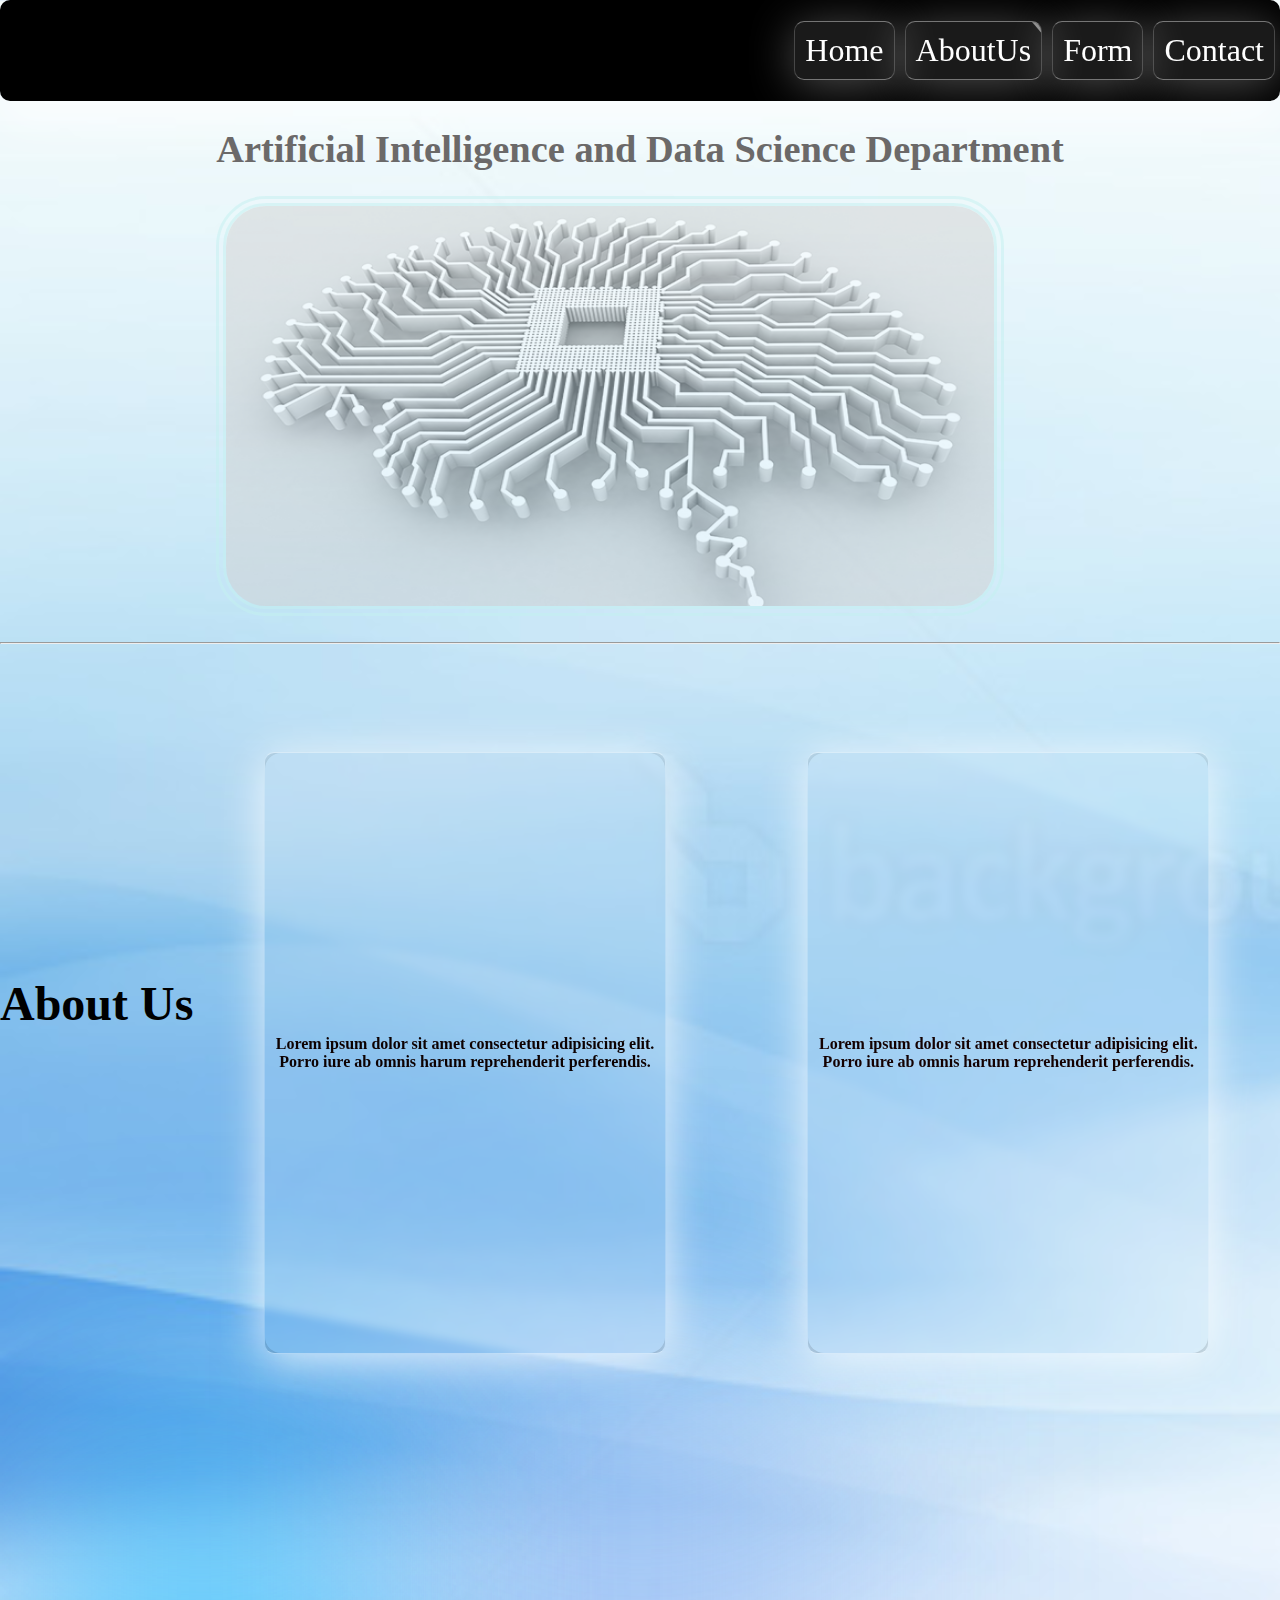
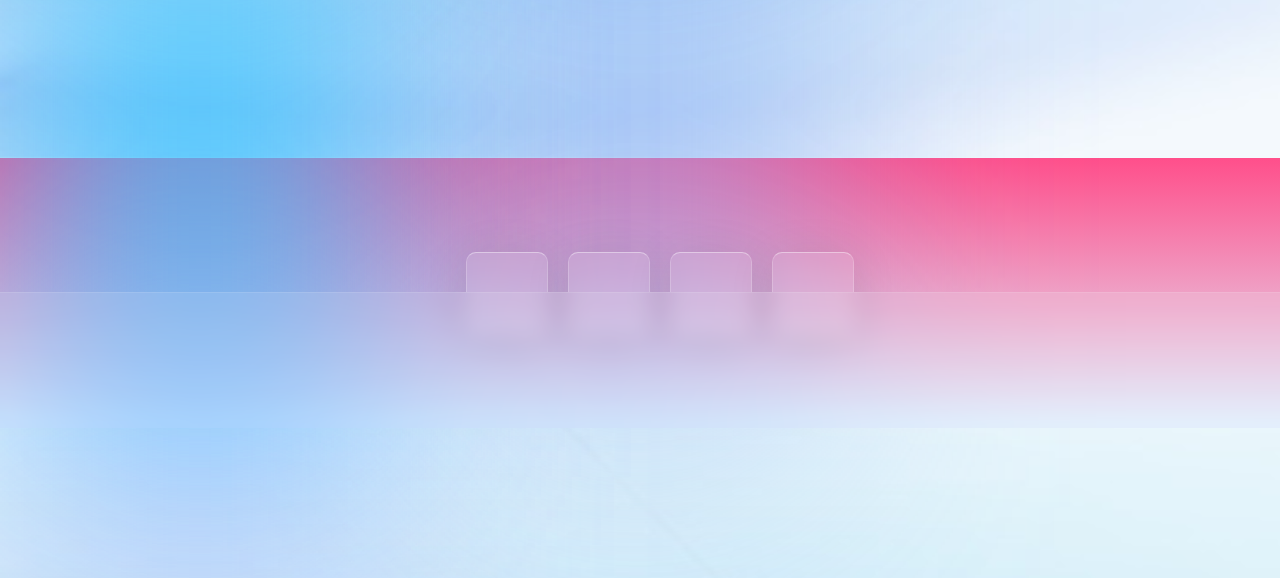
==== p_home.html @ acd0654a "Add files via upload" ====
<!DOCTYPE html>
<html lang="en">
<head>
    <meta charset="UTF-8">
    <meta http-equiv="X-UA-Compatible" content="IE=edge">
    <meta name="viewport" content="width=device-width, initial-scale=1.0">
    <title>Home</title>
    <link rel="preconnect" href="https://fonts.googleapis.com">
    <script src="https://kit.fontawesome.com/b7dce47e50.js" crossorigin="anonymous"></script>
    <link rel="stylesheet" href="p_home.css">
</head>

<body>    
<nav class="nav_bar">
    <div class="logo"><img src="http://d2e9h3gjmozu47.cloudfront.net/brand.png" style="max-height: 78px" alt=""></div>
    <div class="openMenu"> <i class="fa-solid fa-bars"></i>  </div>
    <ul class="mainMenu">
        <li class="active"><a href="#head"> Home</a></li>
        <li><a href="#about">AboutUs</a></li>
        <li><a href="index.html">Form</a></li>
        <li><a href="#contact">Contact</a></li>
        <div class="closeMenu"><i class="fa-solid fa-xmark"></i></div>
    </ul>
</nav>

    <div class="head" id="head">
        <div class="title"><h1> Artificial Intelligence and Data Science Department</h1>
            <img src="2.jpg" alt="" srcset="" class="img" ></div>
        
    </div>
    <br><hr>
    <div class="about" id="about">
        <h2>About Us</h2> 
        <div class="abou">
         <div class="about_inner">
<div class="aboutface  aboutface--front">
    <div class="aboutHeader"><img src="" alt="" srcset=""></div>
    <div class="aboutbyline"><h2>Lorem ipsum dolor sit amet consectetur adipisicing elit. Porro iure ab omnis harum reprehenderit perferendis.</h2></div> </div>
    <div class="aboutface  aboutface--back">
<div class="aboutContent">
<div class="aboutBody">
    <h3>Lorem ipsum dolor sit amet consectetur adipisicing elit. Voluptates provident, dolore consequuntur eos quas quaerat recusandae commodi nam fuga expedita autem, aperiam velit mollitia qui architecto. Repudiandae magni a et sapiente? Quaerat, aspernatur dolor.</h3>
</div>
</div>
    </div>
</div>
         </div>
        
         <div class="abou1">
            <div class="about_inner1">
   <div class="aboutface1  aboutface--front1">
       <div class="aboutHeader1"><img src="" alt="" srcset=""></div>
       <div class="aboutbyline1"><h2>Lorem ipsum dolor sit amet consectetur adipisicing elit. Porro iure ab omnis harum reprehenderit perferendis.</h2></div> </div>
       <div class="aboutface1  aboutface--back1">
   <div class="aboutContent1">
   <div class="aboutBody1">
       <h3>Lorem ipsum dolor sit amet consectetur adipisicing elit. Voluptates provident, dolore consequuntur eos quas quaerat recusandae commodi nam fuga expedita autem, aperiam velit mollitia qui architecto. Repudiandae magni a et sapiente? Quaerat, aspernatur dolor.</h3>
   </div>
   </div>
       </div>
   </div>
            </div>
           

        <!-- <span class="text">Lorem ipsum dolor sit amet consectetur adipisicing elit. Eveniet velit soluta totam alias consequuntur quam dignissimos repudiandae saepe culpa, ipsa quia modi exercitationem, aliquam magnam omnis impedit obcaecati, vitae laborum at esse perferendis numquam!</span> -->
    </div>
    <div class="contact"></div>
  <div class="endpage">
<section>
<div class="color"></div>
<div class="color"></div>
<div class="color"></div>
<ul><li><a href="#"><i class="fa-brands fa-instagram"></i></a></li>
    <li><a href="#"><i class="fa-brands fa-github"></i></a></li>
    <li><a href="#"><i class="fa-brands fa-linkedin"></i></a></li>
    <li><a href="#"><i class="fa-solid fa-envelope"></i></a></li>
</ul>
  </section></div>
       <script src="p.js"></script> 
  
   
</body>
</html>
---- p_home.css ----
body{
  background: url(1.jpg);
 background-size: cover;
 margin: 0;

}  

.nav_bar{
  background: black;
  color: #ffff;
  display: flex;
  justify-content: space-between;
 
  box-shadow: 0 25px 45px rgba(255,255,255,0.6);
 border-radius: 10px;
}
nav .mainMenu{
  display: flex;
  list-style: none;
}

nav .mainMenu li{
  padding: 5px;
}
nav .mainMenu li a {
  /* display: inline-block;
  padding: 15px;
  text-decoration: none;
  color: #ffff;
  font-size: 1.5rem;
   */
   position: relative;
top:0;
/* width:80px;
height: 80px; */
padding: 10px;
display: flex;
justify-content: space-evenly;
align-items: center;
color: #ffff;
font-size: 2em;
border: 1px solid rgba(255,255,255,0.4);
border-right: 1px solid rgba(255,255,255,0.2);
border-left: 1px solid rgba(255,255,255,0.2);
border-radius: 10px;
background: rgba(255,255,255,0.1);
backdrop-filter: blur(4px);
z-index: 1;
box-shadow: 0 5px 45px rgba(255,255,255,0.3);
text-decoration: none;
overflow: hidden;
transition: top 0.5s, z-index 0.5s,transform 0.5s;
transition-delay: 0.5s 0s 0s;
}
 nav .mainMenu li a:hover{

  transition-delay: 0s 0.5s 0.5s;
top: -5px;
transform: translateX(-15px);
z-index: 11;

 }
 
nav .mainMenu li a:before{
  content: '';
  position: absolute;
  top:0;
  left: 0;
  width: 50px;
  height: 100%;
  background: rgba(255,255,255,0.5);
  transform: skewX(40deg) translateX(150px);
  transition: 0.5s;
  }
  nav .mainMenu li a:hover:before{
  transform: skewX(40deg) translateX(-150px);
  
  }
nav .openMenu{
font-size: 2rem;
margin: 20px;
display: none;
cursor: pointer;
}
nav .mainMenu .closeMenu{
  font-size: 2rem;
  display: none;
  cursor: pointer;
}
@media (max-width:800px) {
  nav .mainMenu{
height: 100vh;
position: fixed;
top:0 ;
right:0 ;
left:0 ;
z-index: 10 ;
flex-direction: column;
justify-content: center;
align-items: center;
background: black;
transition: top 1s ease;
display: none;
  }
nav .mainMenu .closeMenu{
display: block;
position: absolute;
top: 10px;
right: 20px;

}
 nav .openMenu{
   display:block;
 }
nav .openMenu li a:hover{
background:black;
color: aqua;
font-size: 1.6rem;
}

.img{
 

 flex-wrap: wrap;
 
  height: 200px;
  margin-left: 60px;
  
  }

}  

.img{
display: flex;
align-items: center;
opacity:0.5;
width: 60%;
height: 400px;

border-radius: 50px;
border-width: 10px;
border-style:double;
border-color: #c4f1f1;
} 
.title{
 
text-align: center;
align-content: center;
display: flex;
flex-wrap: wrap;
flex-direction: column;
color: rgb(107, 105, 105);
font-family: 'Bree Serif', serif;
font-size: larger;
font-weight: 600; 

}


 .about{
font-weight: 500;
text-align: center;
display: flex;
flex-wrap: wrap;
flex-direction: row;
font-size: xx-large;

 }

 .about h2{
align-self: center;
font-family: 'Tapestry', cursive;

 }


.contact{
background: rgb(81, 175, 241);
display: flex;
justify-content: center;
margin-top: 404px;
width: 100%;

}
.abou{
margin: 100px auto 0;
display: flex;
top:0;
height: 600px;
display: flex;
justify-content: center;
align-items: center;
color: #ffff;
font-size: 25px;
border: 1px solid rgba(255,255,255,0.4);
border-right: 1px solid rgba(255,255,255,0.2);
border-left: 1px solid rgba(255,255,255,0.2);
border-radius: 10px;
background: rgba(255,255,255,0.1);
backdrop-filter: blur(4px);
z-index: 1;
box-shadow: 0 5px 45px rgba(255,255,255,0.8);
text-decoration: none;
overflow: hidden;
transition: top 0.5s, z-index 0.5s,transform 0.5s;
transition-delay: 0.5s 0s 0s;
  width: 400px;

}
.about_inner{
  width: 100%;
  height: 100%;
  transition: transform 1s;
  transform-style: preserve-3d;
cursor: pointer;
position: relative;
}
.about_inner.is-flipped{
transform: rotateY(180deg);
}
.aboutface{
position: absolute;

width: 100%;
height: 100%;
-webkit-backface-visibility: hidden;
backface-visibility: hidden;
overflow: hidden; 
border-radius: 16px;
box-shadow: 0px 3px 18px 3px  rgba(0,0,0,0.2);

}
.aboutface--front{
display: flex;
align-items: center;
justify-content: center;

}.aboutface--front h2{
color: rgb(13, 1, 1);
font-size: 16px;
font-family: 'Cormorant Garamond',
} .aboutface--back{
  transform: rotateY(180deg);
}  
.aboutContent{
width: 100%;
height: 100%;
background-color: #FFDEE9;
  background-image: linear-gradient(0deg, #FFDEE9 0%, #B5FFFC 100%)
} 

.aboutBody{
position: relative;
padding: 30px 30px 30px;
}
 .aboutBody ::after{
content: '';
display: block;
position: absolute;
top: 0;
right: 0;
left: 0;
bottom: 0;
z-index: -1;
 }

 .abou1{
  margin: 100px auto 0;
  display: flex;
  position: relative;
top:0;
height: 600px;
display: flex;
justify-content: center;
align-items: center;
color: #ffff;
font-size: 25px;
border: 1px solid rgba(255,255,255,0.4);
border-right: 1px solid rgba(255,255,255,0.2);
border-left: 1px solid rgba(255,255,255,0.2);
border-radius: 10px;
background: rgba(255,255,255,0.1);
backdrop-filter: blur(4px);
z-index: 1;
box-shadow: 0 5px 45px rgba(255,255,255,0.8);
text-decoration: none;
overflow: hidden;
transition: top 0.5s, z-index 0.5s,transform 0.5s;
transition-delay: 0.5s 0s 0s;
  width: 400px;
  /* height: 600px;background-color: #FFDEE9;
  background-image: linear-gradient(0deg, #FFDEE9 0%, #B5FFFC 100%); */
  
  
  }
  .about_inner1{
    width: 100%;
    height: 100%;
    transition: transform 1s;
    transform-style: preserve-3d;
  cursor: pointer;
  position: relative;
  
  
  }
  .about_inner1.is-flipped1{
  transform: rotateY(180deg);
  }
  .aboutface1{
  position: absolute;
 
  width: 100%;
  height: 100%;
  -webkit-backface-visibility: hidden;
  backface-visibility: hidden;
  overflow: hidden; 
  border-radius: 16px;
  box-shadow: 0px 3px 18px 3px  rgba(0,0,0,0.2);
  
  }
  .aboutface--front1{
  display: flex;
  align-items: center;
  justify-content: center;

  
  }.aboutface--front1 h2{
  color: rgb(20, 1, 1);
  font-size: 16px;
  } .aboutface--back1{
    transform: rotateY(180deg);
  }  
  .aboutContent1{
  width: 100%;
  height: 100%;
  background-color: #FFDEE9;
  background-image: linear-gradient(0deg, #FFDEE9 0%, #B5FFFC 100%);
  } 
  
  .aboutBody1{
  position: relative;
  padding: 30px 30px 30px;
  }
   .aboutBody1 ::after{
  content: '';
  display: block;
  position: absolute;
  top: 0;
  right: 0;
  left: 0;
  bottom: 0;
  z-index: -1;
   }
   section{
position: absolute;
width: 100%;
height: 30vh;

display: flex;
justify-content: center;
align-items: center;
background: linear-gradient(to bottom , #ff4f8b ,#dff1ff);
   }
    section::before{
content: '';
position: absolute;
width: 100%;
height: 50%;
bottom: 0;
background: #ff0;
z-index: 10;
border-top: 1px solid rgba(255,255,255,0.1);
background: rgba(255,255,255,0.1);
backdrop-filter: blur(10px);
    }
section .color{
position: absolute;
filter: blur(150px);
}
.color:nth-child(1){
  top: -350px;
  width: 200px;
  height: 600px;
  background-color: #87b3f5;
   }
   .color:nth-child(2){
     bottom: -150px;
     left: 100px;
      width: 200px;
      height: 600px;
      background-color: #9da2ff;
       }
       .color:nth-child(3){
          bottom: 50px;
          left: 100px;
           width: 200px;
           height: 500px;
           background-color: #00d2ff;
            }
section ul{
  position: relative;
  display: flex;
}
section ul li{
position: relative;
list-style: none;
margin: 10px;
}
section ul li a{
position: relative;
top:0;
width:80px;
height: 80px;
display: flex;
justify-content: center;
align-items: center;
color: #ffff;
font-size: 2em;
border: 1px solid rgba(255,255,255,0.4);
border-right: 1px solid rgba(255,255,255,0.2);
border-left: 1px solid rgba(255,255,255,0.2);
border-radius: 10px;
background: rgba(255,255,255,0.1);
backdrop-filter: blur(4px);
z-index: 1;
box-shadow: 0 5px 45px rgba(0,0,0,0.1);
text-decoration: none;
overflow: hidden;
transition: top 0.5s, z-index 0.5s,transform 0.5s;
transition-delay: 0.5s 0s 0s;
}
 section ul li a:hover{
  transition-delay: 0s 0.5s 0.5s;
top: -50px;
transform: translateY(-5px);
z-index: 11;
 }
section ul li a:before{
content: '';
position: absolute;
top:0;
left: 0;
width: 50px;
height: 100%;
background: rgba(255,255,255,0.5);
transform: skewX(45deg) translateX(150px);
transition: 0.5s;
}
section ul li a:hover:before{
transform: skewX(45deg) translateX(-150px);

}
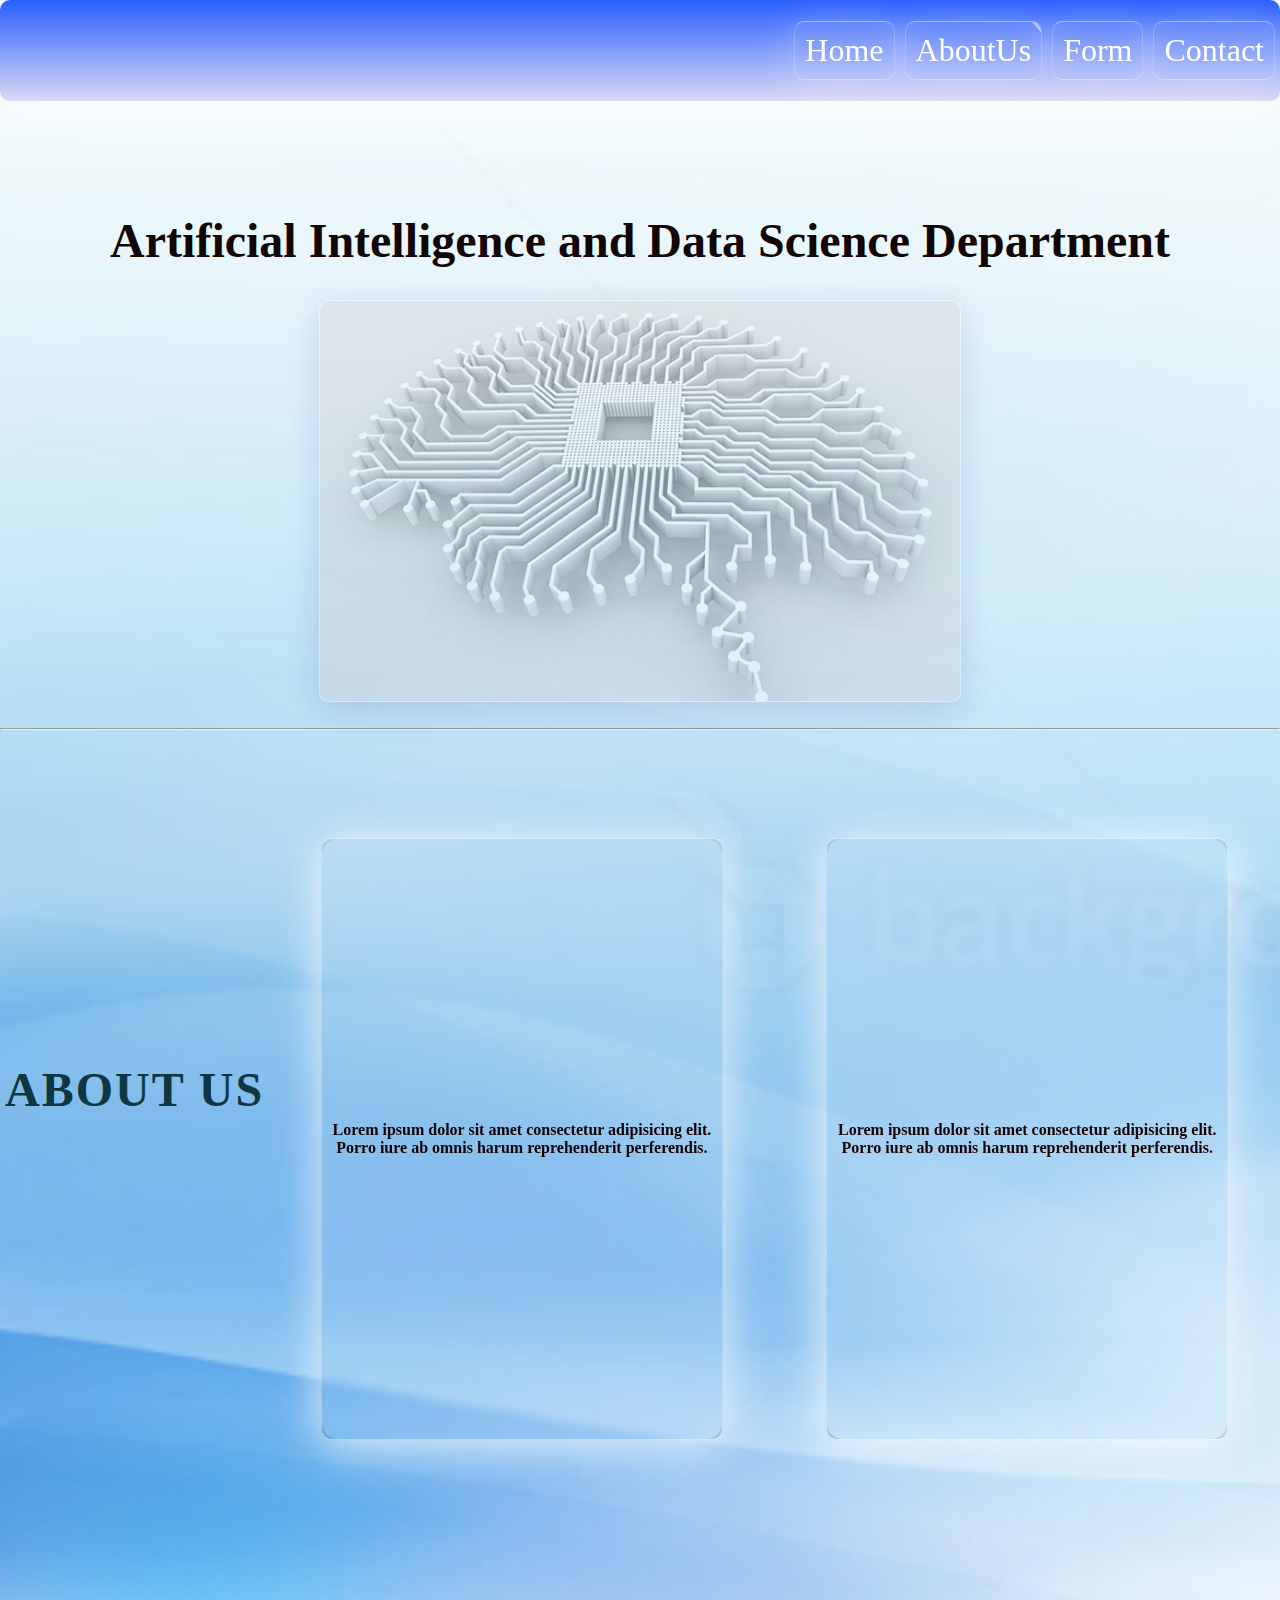
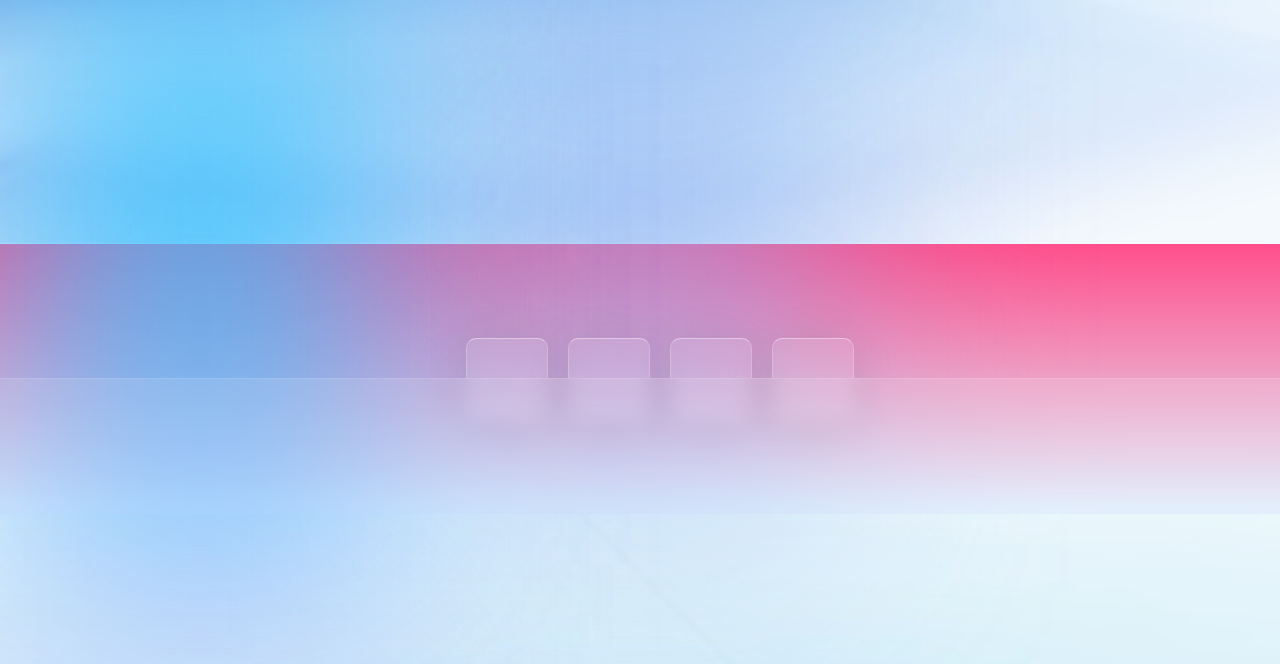
==== commit 7a4535cc: "this is improved  version" ====
--- a/p_home.html
+++ b/p_home.html
@@ -30,7 +30,7 @@
     </div>
     <br><hr>
     <div class="about" id="about">
-        <h2>About Us</h2> 
+        <div class="text"> <h2>About Us</h2> </div> 
         <div class="abou">
          <div class="about_inner">
 <div class="aboutface  aboutface--front">
--- a/p_home.css
+++ b/p_home.css
@@ -6,11 +6,11 @@
 }  
 
 .nav_bar{
-  background: black;
+  background-color:skyblue ;
+  background-image: linear-gradient(0deg, #dad9f5 0%, #285efd 100%);
   color: #ffff;
   display: flex;
   justify-content: space-between;
- 
   box-shadow: 0 25px 45px rgba(255,255,255,0.6);
  border-radius: 10px;
 }
@@ -131,29 +131,62 @@
 }  
 
 .img{
-display: flex;
-align-items: center;
-opacity:0.5;
-width: 60%;
-height: 400px;
-
-border-radius: 50px;
-border-width: 10px;
-border-style:double;
-border-color: #c4f1f1;
+  display: flex;
+  /* align-items: center; */
+  opacity:0.4;
+  width: 50%;
+  height: 400px;
+  border-radius: 50px;
+  border-width: 10px;
+  border-color: #c4f1f1;
+  background: rgba( 255, 255, 255, 0.7);
+  box-shadow: 0 8px 32px 0 rgba( 31, 38, 135, 0.37 );
+  backdrop-filter: blur( 5px );
+  -webkit-backdrop-filter: blur( 5px );
+  border-radius: 10px;
+  border: 1px solid rgba( 255, 255, 255, 0.18 );
 } 
 .title{
- 
+  margin-top: 80px;
 text-align: center;
-align-content: center;
+justify-content: center;
+align-items: center;
 display: flex;
 flex-wrap: wrap;
 flex-direction: column;
-color: rgb(107, 105, 105);
-font-family: 'Bree Serif', serif;
-font-size: larger;
+color: rgb(18, 5, 5);
+font-family: 'Glegoo', serif;
+font-size: 1.5em;
 font-weight: 600; 
-
+}
+.text{font-weight: 500;
+  text-align: center;
+  display: flex;
+  flex-wrap: wrap;
+  flex-direction: row;
+  font-size: xx-large;
+  padding: 5px;
+  position: relative;
+font-size: 1em;
+color: #0e3742;
+text-transform: uppercase;
+text-align: center;
+letter-spacing: 2px;
+/* -webkit-box-reflect: below 1px linear-gradient(transparent,#0008);
+line-height: 0.7em; */
+outline: none;
+animation: textd 5s linear infinite;
+ }
+@keyframes textd {
+  0%,18%,20%,50.1%,60%,65.1%,80%,90.1%,92%{
+    color: #0e3742;
+    text-shadow: none;
+  }
+  18.1%,20.1%,30%,50%, 60.1% ,65%, 80.1%, 90.1%, 92.1%,100%{
+color: #ffff;
+text-shadow: 0 0 10px #03bcf4,
+0 0 20px #03bcf4, 0 0 30px #03bcf4, 0 0 40px #03bcf4;
+  }
 }
 
 
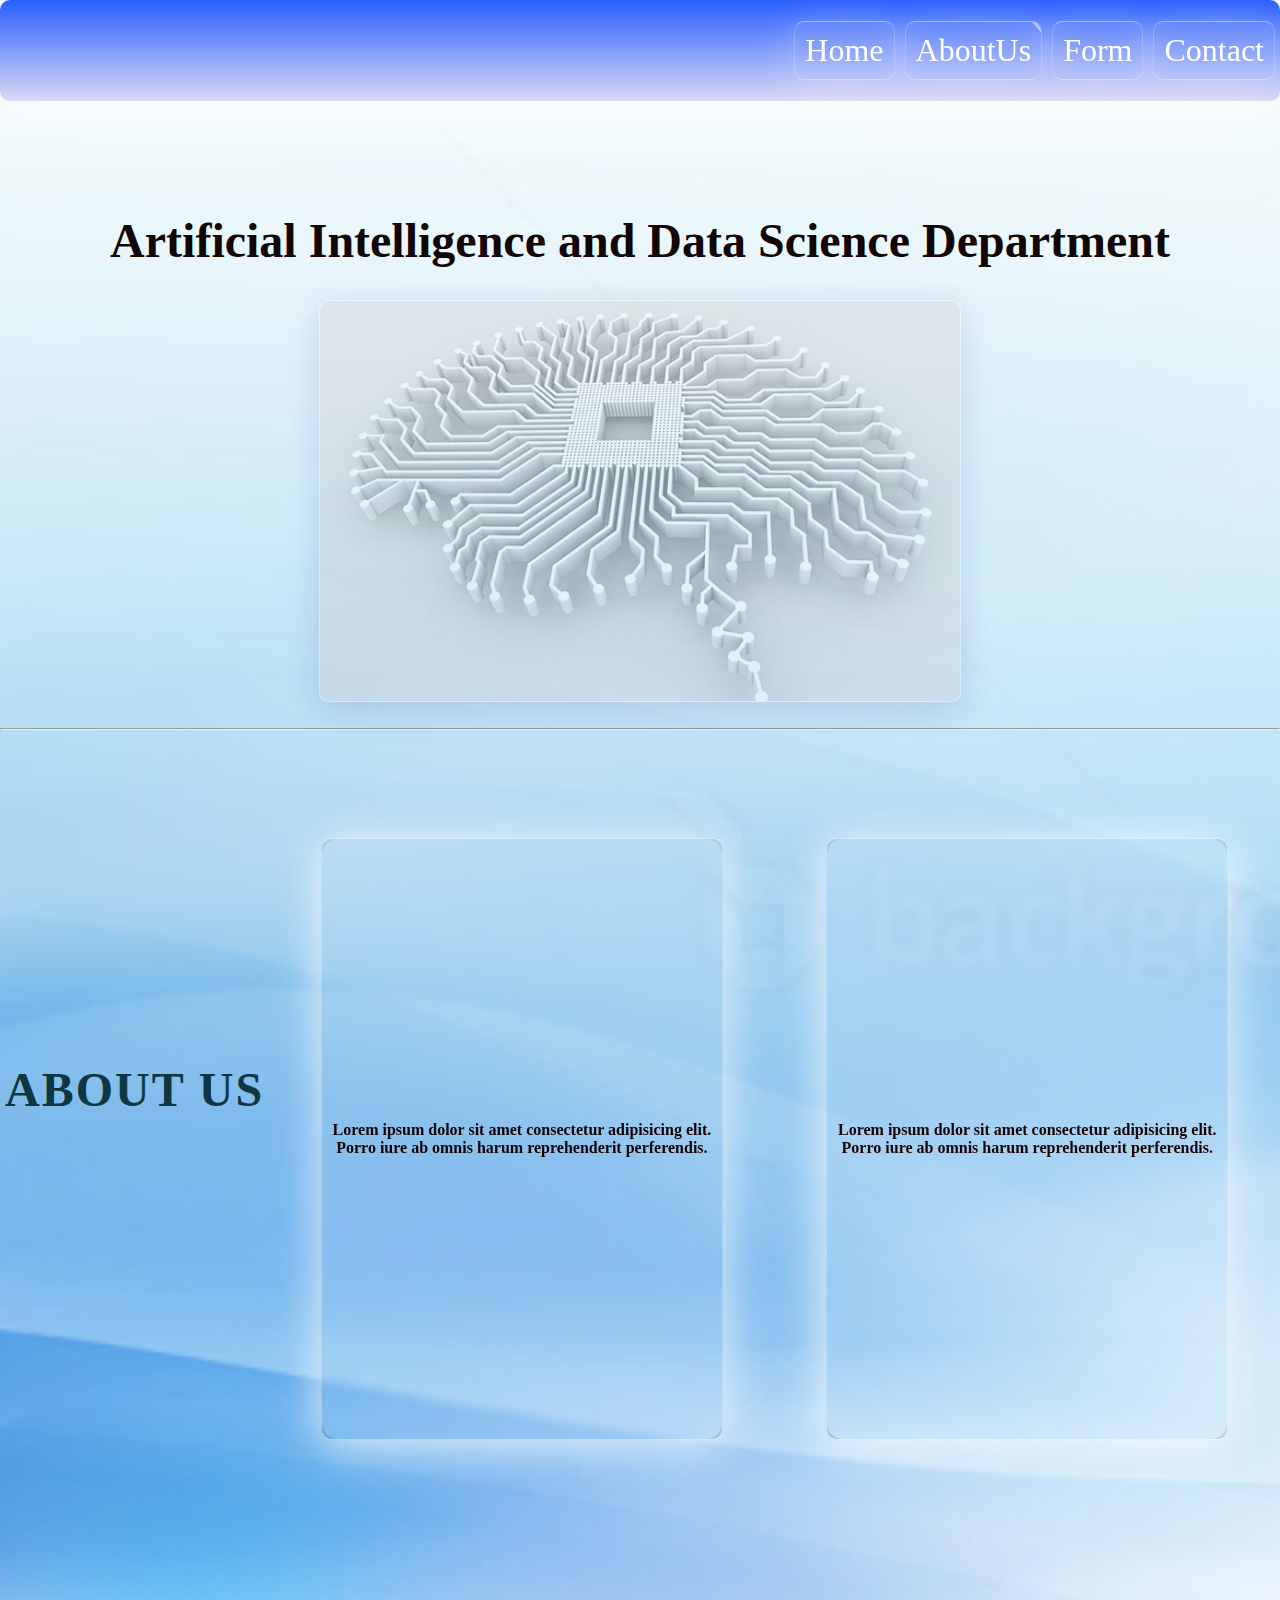
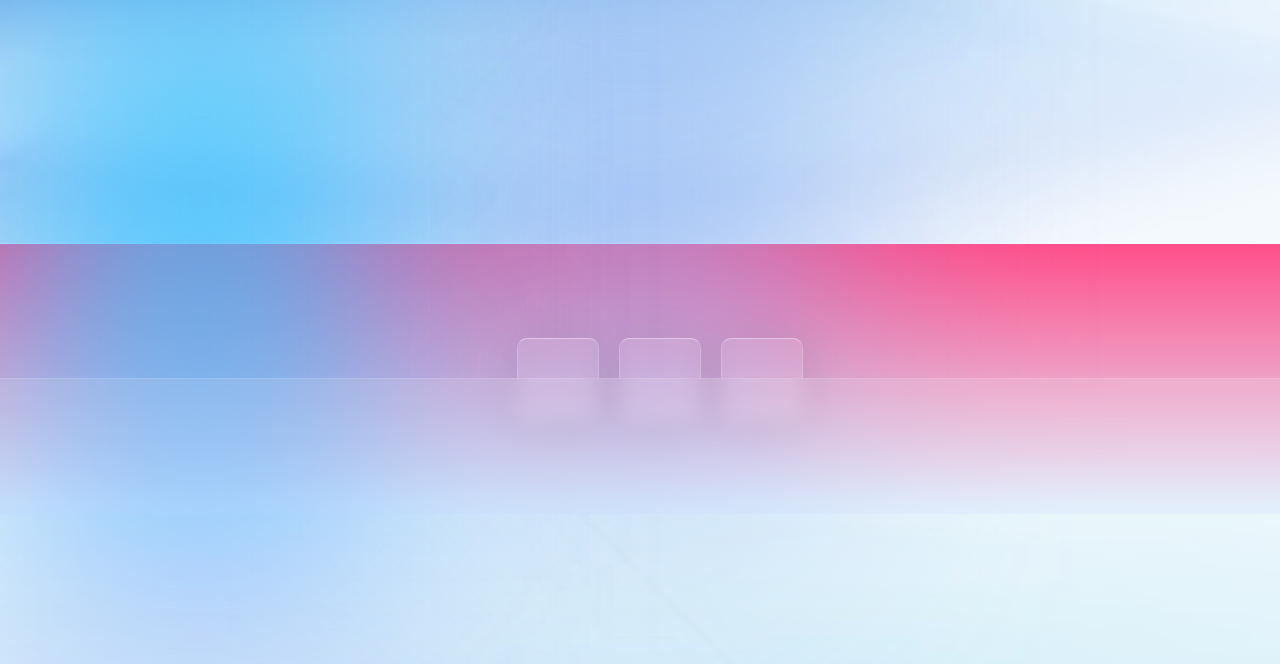
==== commit 20f81d8b: "Update p_home.html" ====
--- a/p_home.html
+++ b/p_home.html
@@ -70,7 +70,7 @@
 <div class="color"></div>
 <div class="color"></div>
 <div class="color"></div>
-<ul><li><a href="#"><i class="fa-brands fa-instagram"></i></a></li>
+<ul>
     <li><a href="#"><i class="fa-brands fa-github"></i></a></li>
     <li><a href="#"><i class="fa-brands fa-linkedin"></i></a></li>
     <li><a href="#"><i class="fa-solid fa-envelope"></i></a></li>
@@ -80,4 +80,4 @@
   
    
 </body>
-</html>+</html>
